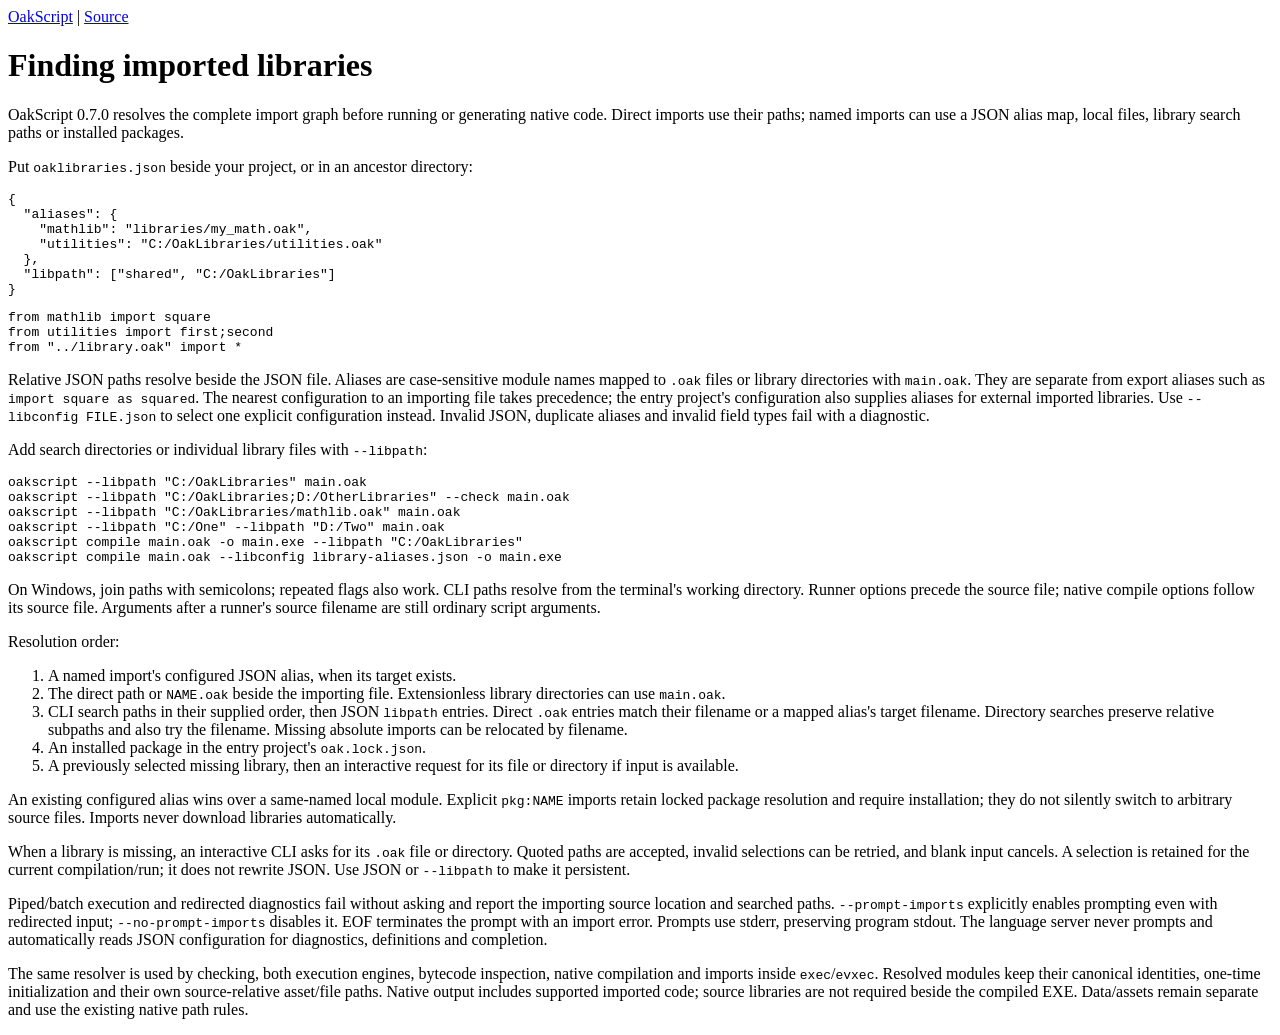
==== reference/library-paths.html @ e3547bef "Add plain theme-aware HTML viewers for the language references" ====
<!doctype html>
<html lang="en">
<head>
  <meta charset="utf-8">
  <meta name="viewport" content="width=device-width,initial-scale=1">
  <meta name="color-scheme" content="light dark">
  <title>Finding imported libraries - OakScript</title>
  <style>
    :root { color-scheme: light dark; }
    body { background: Canvas; color: CanvasText; }
    pre { overflow-x: auto; }
  </style>
</head>
<body>
  <nav aria-label="Reference navigation"><a href="../">OakScript</a> | <a href="LIBRARY_PATHS.md">Source</a></nav>
  <main>
<h1>Finding imported libraries</h1>
<p>OakScript 0.7.0 resolves the complete import graph before running or generating
native code. Direct imports use their paths; named imports can use a JSON alias
map, local files, library search paths or installed packages.</p>
<p>Put <code>oaklibraries.json</code> beside your project, or in an ancestor directory:</p>
<pre><code class="language-json">{
  &quot;aliases&quot;: {
    &quot;mathlib&quot;: &quot;libraries/my_math.oak&quot;,
    &quot;utilities&quot;: &quot;C:/OakLibraries/utilities.oak&quot;
  },
  &quot;libpath&quot;: [&quot;shared&quot;, &quot;C:/OakLibraries&quot;]
}
</code></pre>
<pre><code class="language-oak">from mathlib import square
from utilities import first;second
from &quot;../library.oak&quot; import *
</code></pre>
<p>Relative JSON paths resolve beside the JSON file. Aliases are case-sensitive
module names mapped to <code>.oak</code> files or library directories with <code>main.oak</code>.
They are separate from export aliases such as <code>import square as squared</code>.
The nearest configuration to an importing file takes precedence; the entry
project's configuration also supplies aliases for external imported libraries.
Use <code>--libconfig FILE.json</code> to select one explicit configuration instead.
Invalid JSON, duplicate aliases and invalid field types fail with a diagnostic.</p>
<p>Add search directories or individual library files with <code>--libpath</code>:</p>
<pre><code class="language-powershell">oakscript --libpath &quot;C:/OakLibraries&quot; main.oak
oakscript --libpath &quot;C:/OakLibraries;D:/OtherLibraries&quot; --check main.oak
oakscript --libpath &quot;C:/OakLibraries/mathlib.oak&quot; main.oak
oakscript --libpath &quot;C:/One&quot; --libpath &quot;D:/Two&quot; main.oak
oakscript compile main.oak -o main.exe --libpath &quot;C:/OakLibraries&quot;
oakscript compile main.oak --libconfig library-aliases.json -o main.exe
</code></pre>
<p>On Windows, join paths with semicolons; repeated flags also work. CLI paths
resolve from the terminal's working directory. Runner options precede the
source file; native compile options follow its source file. Arguments after a
runner's source filename are still ordinary script arguments.</p>
<p>Resolution order:</p>
<ol>
<li>A named import's configured JSON alias, when its target exists.</li>
<li>The direct path or <code>NAME.oak</code> beside the importing file. Extensionless library
directories can use <code>main.oak</code>.</li>
<li>CLI search paths in their supplied order, then JSON <code>libpath</code> entries.
Direct <code>.oak</code> entries match their filename or a mapped alias's target filename.
Directory searches preserve relative subpaths and also try the filename.
Missing absolute imports can be relocated by filename.</li>
<li>An installed package in the entry project's <code>oak.lock.json</code>.</li>
<li>A previously selected missing library, then an interactive request for its
file or directory if input is available.</li>
</ol>
<p>An existing configured alias wins over a same-named local module. Explicit
<code>pkg:NAME</code> imports retain locked package resolution and require installation;
they do not silently switch to arbitrary source files. Imports never download
libraries automatically.</p>
<p>When a library is missing, an interactive CLI asks for its <code>.oak</code> file or
directory. Quoted paths are accepted, invalid selections can be retried, and
blank input cancels. A selection is retained for the current compilation/run;
it does not rewrite JSON. Use JSON or <code>--libpath</code> to make it persistent.</p>
<p>Piped/batch execution and redirected diagnostics fail without asking and report
the importing source location and searched paths. <code>--prompt-imports</code> explicitly
enables prompting even with redirected input; <code>--no-prompt-imports</code> disables it.
EOF terminates the prompt with an import error. Prompts use stderr, preserving
program stdout. The language server never prompts and automatically reads JSON
configuration for diagnostics, definitions and completion.</p>
<p>The same resolver is used by checking, both execution engines, bytecode
inspection, native compilation and imports inside <code>exec</code>/<code>evxec</code>. Resolved
modules keep their canonical identities, one-time initialization and their own
source-relative asset/file paths. Native output includes supported imported
code; source libraries are not required beside the compiled EXE. Data/assets
remain separate and use the existing native path rules.</p>
  </main>
</body>
</html>
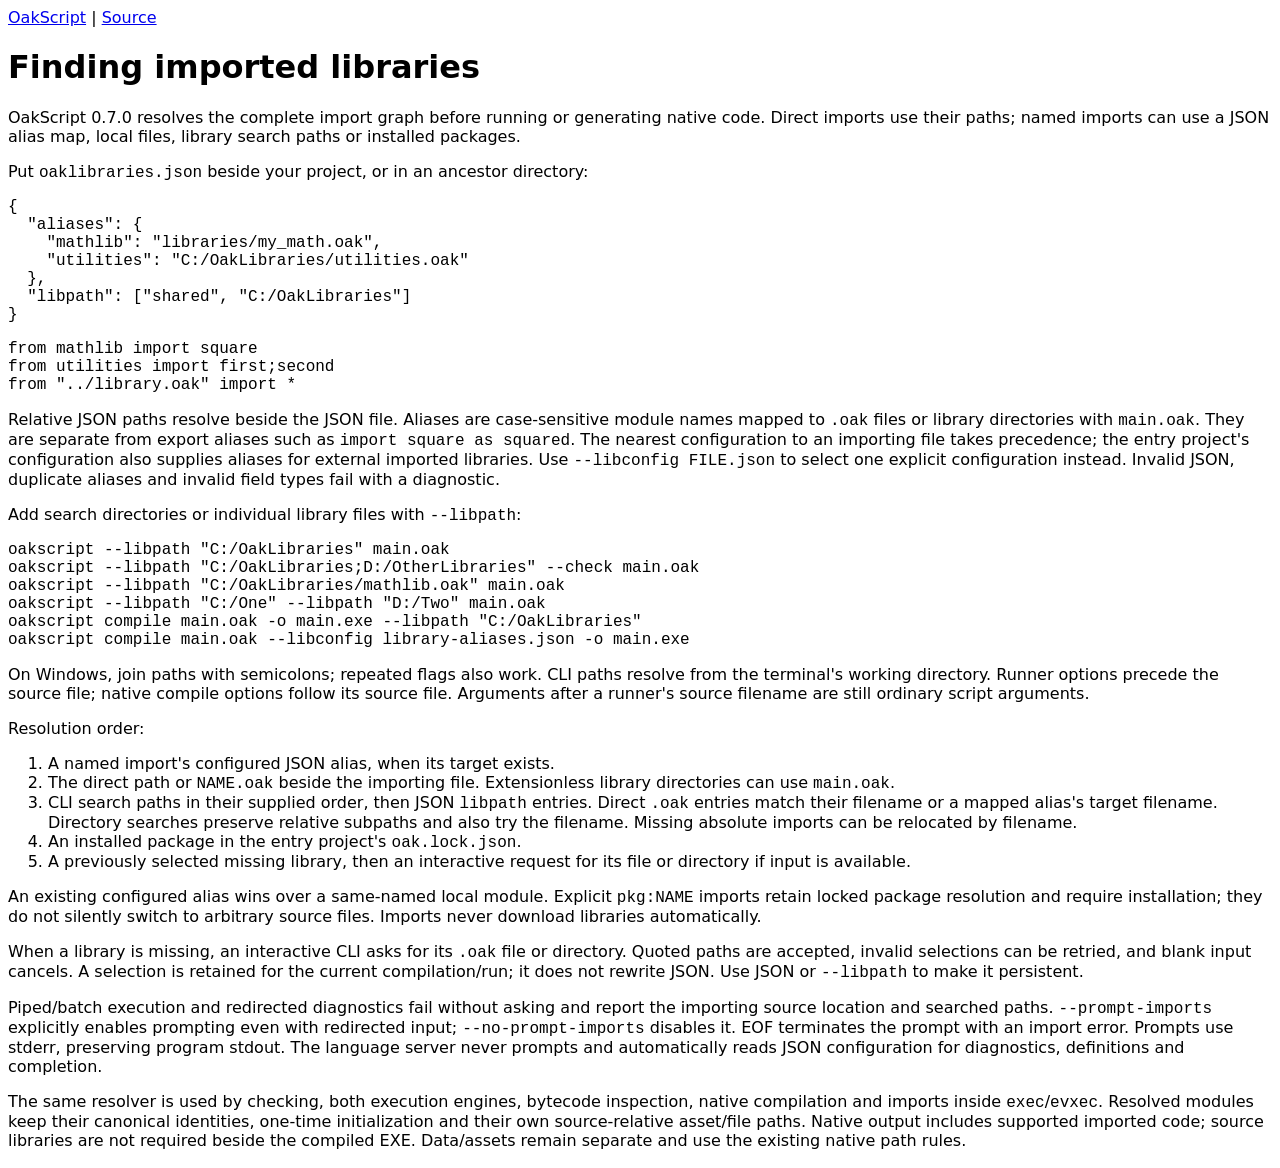
==== commit c868e2aa: "Match reference viewer fonts to the homepage" ====
--- a/reference/library-paths.html
+++ b/reference/library-paths.html
@@ -7,7 +7,8 @@
   <title>Finding imported libraries - OakScript</title>
   <style>
     :root { color-scheme: light dark; }
-    body { background: Canvas; color: CanvasText; }
+    body { background: Canvas; color: CanvasText; font-family: system-ui, -apple-system, "Segoe UI", sans-serif; }
+    code, pre { font-family: Consolas, "Cascadia Code", monospace; }
     pre { overflow-x: auto; }
   </style>
 </head>
